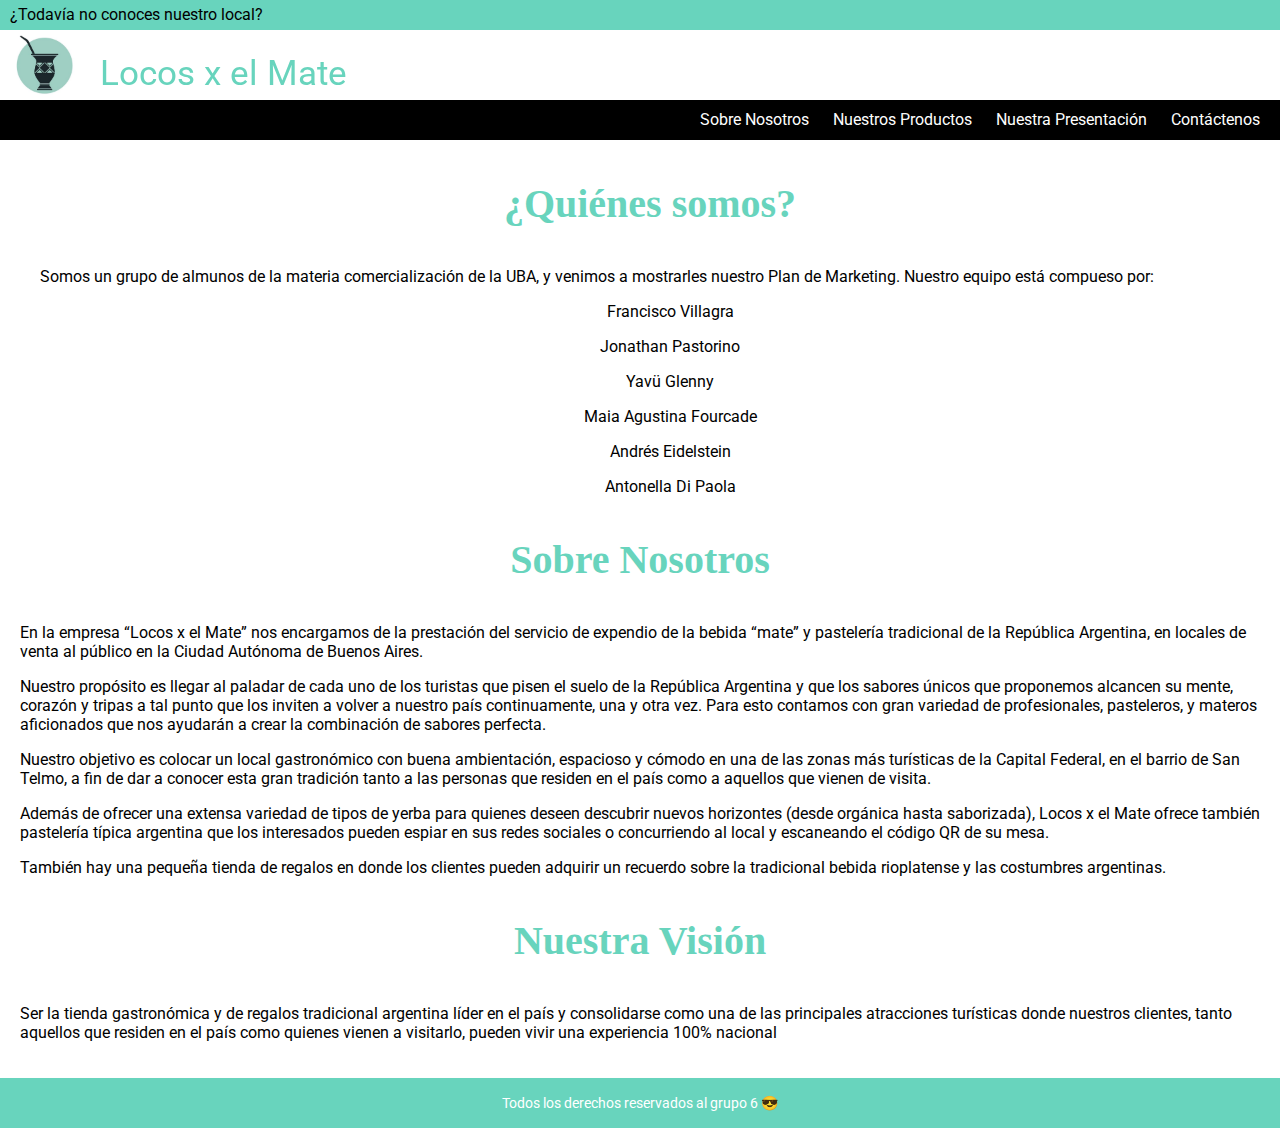
==== index.html @ 1e3d49c3 "Primer entregable" ====
<!DOCTYPE html>
<html lang="es">

<head>
  <meta charset="UTF-8" />
  <meta http-equiv="X-UA-Compatible" content="IE=edge" />
  <meta name="viewport" content="width=device-width, initial-scale=1.0" />
  <title>Locos X El Mate</title>
  <link rel="preconnect" href="https://fonts.gstatic.com">
  <link href="https://fonts.googleapis.com/css2?family=Roboto&display=swap" rel="stylesheet">

  <link rel='stylesheet' href="css/indexstyle.css">

</head>

<body>


  <div class="discount">¿Todavía no conoces nuestro local?</div>

  <header>
    <img src="img/logoMate.png" alt="pcVector" class="pcVector"></img>
    <h1>Locos x el Mate</h1>
  </header>

  <nav class="navigator">
    <a href="index.html">Sobre Nosotros</a>
    <a href="NP.html">Nuestros Productos</a>
    <a href="register.html">Nuestra Presentación</a>
    <a href="contact.html">Contáctenos</a>
  </nav>

  <main>
    <section>
      <div class="texto">
        <div class="QuienesSomos">
          <h3>¿Quiénes somos?</h3>
          <p> Somos un grupo de almunos de la materia comercialización de la UBA, y venimos a mostrarles nuestro Plan de Marketing. Nuestro equipo está compueso por:</p>
          <ul>Francisco Villagra</ul>
          <ul>Jonathan Pastorino</ul>
          <ul>Yavü Glenny</ul>
          <ul>Maia Agustina Fourcade</ul>
          <ul>Andrés Eidelstein</ul>
          <ul>Antonella Di Paola</ul>
        </div>
        <div class="Nosotros">
          <h3>Sobre Nosotros</h3>
          <p> En la empresa “Locos x el Mate” nos encargamos de la prestación del servicio de expendio de la bebida “mate” y pastelería tradicional de la República Argentina, en locales de    venta al público en la Ciudad Autónoma de Buenos Aires.</p>
          <p> Nuestro propósito es llegar al paladar de cada uno de los turistas que pisen el suelo de la República Argentina y que los sabores únicos que proponemos alcancen su mente, corazón y tripas a tal punto que los inviten a volver a nuestro país continuamente, una y otra vez. 
          Para esto contamos con gran variedad de profesionales, pasteleros, y materos aficionados que nos ayudarán a crear la combinación de sabores perfecta. 
          </p>
          <p> Nuestro objetivo es colocar un local gastronómico con buena ambientación, espacioso y cómodo en una de las zonas más turísticas de la Capital Federal, en el barrio de San Telmo, a fin de dar a conocer esta gran tradición tanto a las personas que residen en el país como a aquellos que vienen de visita. </p>
          <p> Además de ofrecer una extensa variedad de tipos de yerba para quienes deseen descubrir nuevos horizontes (desde orgánica hasta saborizada), Locos x el Mate ofrece también pastelería típica argentina que los interesados pueden espiar en sus redes sociales o concurriendo al local y escaneando el código QR de su mesa.</p>
          <p> También hay una pequeña tienda de regalos en donde los clientes pueden adquirir un recuerdo sobre la tradicional bebida rioplatense y las costumbres argentinas.</p>
        </div>
        <div class="Visión">
          <h3>Nuestra Visión</h3>
          <p>Ser la tienda gastronómica y de regalos tradicional argentina líder en el país y consolidarse como una de las principales atracciones turísticas donde nuestros clientes, tanto aquellos que residen en el país como quienes vienen a visitarlo, pueden vivir una experiencia 100% nacional</p>
        </div>

      </div>
    </section>
  </main>  

</body>
<footer>
  <p class='terms'> Todos los derechos reservados al grupo 6 😎</p>
</footer>

</html>
---- css/indexstyle.css ----
* {
    font-family: Roboto;
    font-style: normal;
    font-weight: normal;
}


/* @import url('https://fonts.googleapis.com/css2?family=Inter:wght@700;800&display=swap'); */

body{
    margin:0px;
  
}

.discount {
    background-color:  #68d4bd;
    box-sizing: border-box;
    height: 30px;
    width: 100%;
    padding-left: 10px;
    padding-top: 5px; 
    font-family: Roboto;
    z-index: 2;
}

.pcVector {
    position: absolute;
    width: 60px;
    height: 60px;
    bottom: 5px;
    padding-left: 15px;
}

header {
    background: white;
    box-shadow: 0px 10px 7px rgba(0, 0, 0, 0.25);
    height: 70px;
    position: sticky;
    top: 0px;
    z-index: 1;
    
}

h1 {
    color: #68d4bd;
    font-size: 35px;      
    padding-left: 100px ;
    display: flex;
    position: absolute;
    text-align: center;
    object-position: center;
}

.navigator {
    background-color: black;
    text-align: right;
    height: 20px;
    padding: 10px 10px;
}

.navigator a{
    background-color: black;
    color:white;
    text-align: right;
    padding: 0px 10px;
    height: 20px;
    text-decoration: none;
}


.navigator a:hover {
    background-color: #5f686d;}



section{
    margin-bottom: 20px;
    display: flex;
    justify-content: space-evenly;
    flex-wrap: wrap;
}

.QuienesSomos {
    padding-left: 20px;
    text-align: center;
}

h3 {
    color: #68d4bd;
    position: relative;
    text-align: center;
    font-size: 40px;
    font-family: Inter;
    font-weight: 800;
}

p {
    padding: 0px 20px;
    text-align: left;
}

footer {
    background: #68d4bd;
    box-shadow: 0px 4px 4px rgba(0, 0, 0, 0.25);
    height: 50px;
    line-height: 50px;
    text-align: center;
}

.terms {
    color: white;
    font-size: 14px;
    text-align: center;
}

.card:hover {
    transform: scale(1.10);
}

@media screen and (max-width:768px) {
    footer {
        position: relative;
    }
}
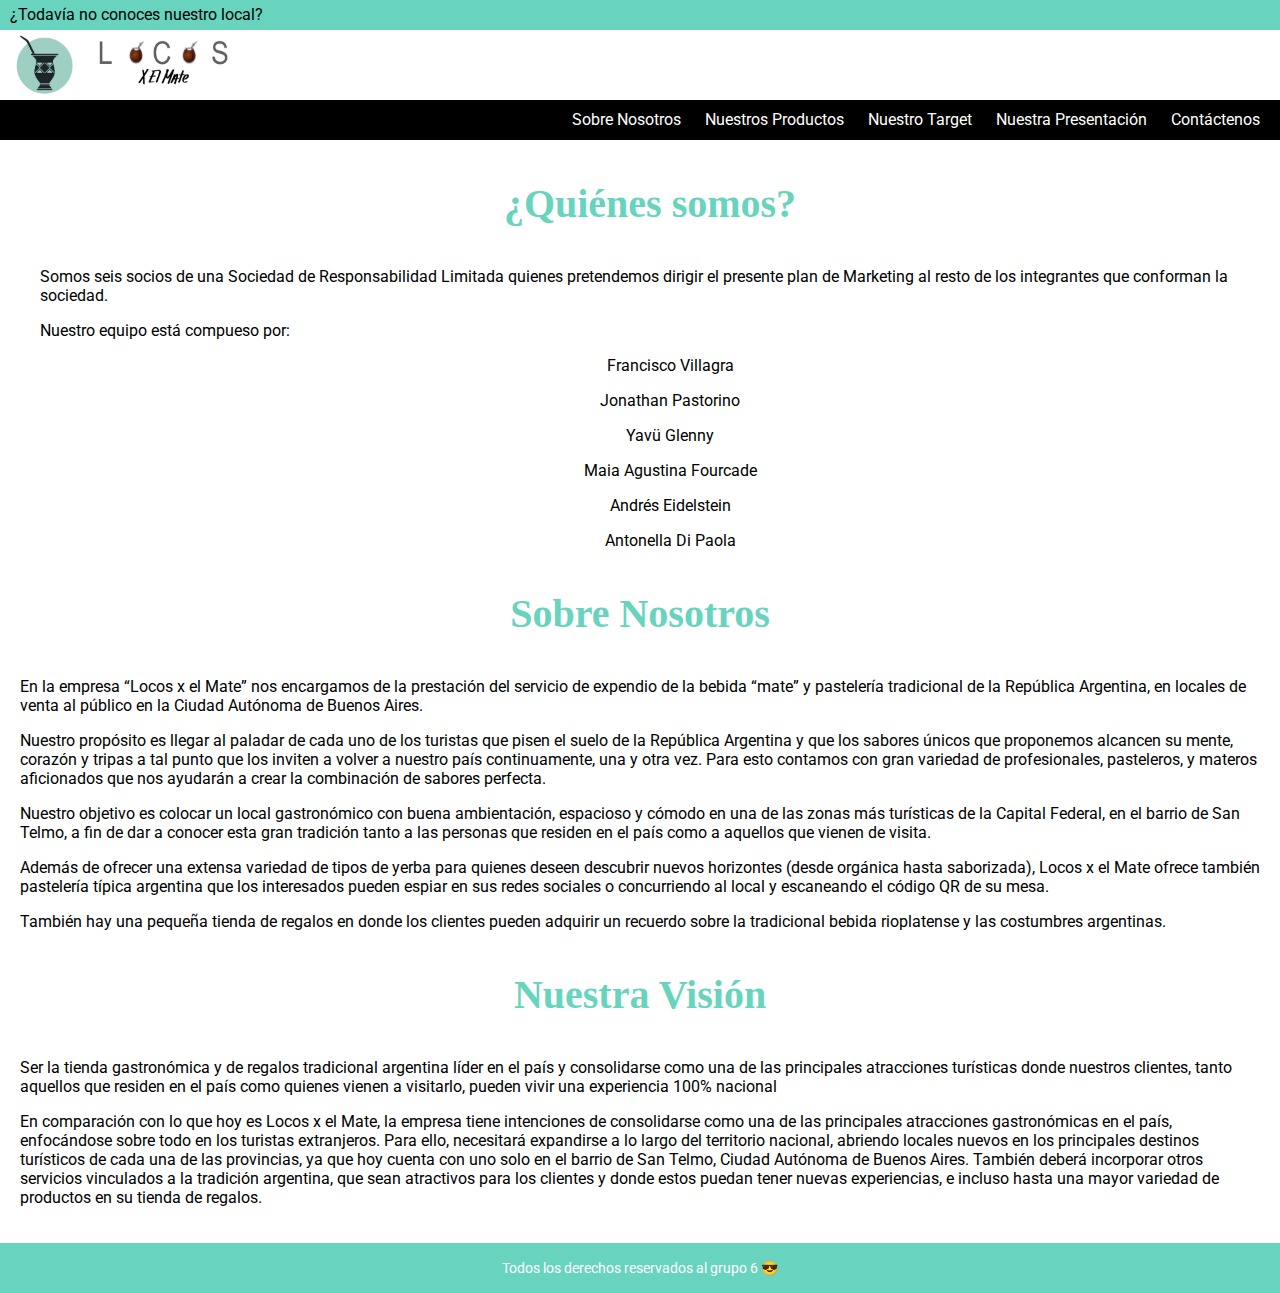
==== commit 78f8a796: "actualizacion 23 de junio" ====
--- a/index.html
+++ b/index.html
@@ -20,12 +20,13 @@
 
   <header>
     <img src="img/logoMate.png" alt="pcVector" class="pcVector"></img>
-    <h1>Locos x el Mate</h1>
+    <img src="img/Logo.jpg" alt="Logo" class="Logo"></img>
   </header>
 
   <nav class="navigator">
     <a href="index.html">Sobre Nosotros</a>
     <a href="NP.html">Nuestros Productos</a>
+    <a href="Target.html">Nuestro Target</a>
     <a href="register.html">Nuestra Presentación</a>
     <a href="contact.html">Contáctenos</a>
   </nav>
@@ -35,7 +36,8 @@
       <div class="texto">
         <div class="QuienesSomos">
           <h3>¿Quiénes somos?</h3>
-          <p> Somos un grupo de almunos de la materia comercialización de la UBA, y venimos a mostrarles nuestro Plan de Marketing. Nuestro equipo está compueso por:</p>
+          <p> Somos seis socios de una Sociedad de Responsabilidad Limitada quienes pretendemos dirigir el presente plan de Marketing al resto de los integrantes que conforman la sociedad. </p>
+          <p> Nuestro equipo está compueso por:</p>
           <ul>Francisco Villagra</ul>
           <ul>Jonathan Pastorino</ul>
           <ul>Yavü Glenny</ul>
@@ -45,7 +47,7 @@
         </div>
         <div class="Nosotros">
           <h3>Sobre Nosotros</h3>
-          <p> En la empresa “Locos x el Mate” nos encargamos de la prestación del servicio de expendio de la bebida “mate” y pastelería tradicional de la República Argentina, en locales de    venta al público en la Ciudad Autónoma de Buenos Aires.</p>
+          <p> En la empresa “Locos x el Mate” nos encargamos de la prestación del servicio de expendio de la bebida “mate” y pastelería tradicional de la República Argentina, en locales de venta al público en la Ciudad Autónoma de Buenos Aires.</p>
           <p> Nuestro propósito es llegar al paladar de cada uno de los turistas que pisen el suelo de la República Argentina y que los sabores únicos que proponemos alcancen su mente, corazón y tripas a tal punto que los inviten a volver a nuestro país continuamente, una y otra vez. 
           Para esto contamos con gran variedad de profesionales, pasteleros, y materos aficionados que nos ayudarán a crear la combinación de sabores perfecta. 
           </p>
@@ -56,6 +58,7 @@
         <div class="Visión">
           <h3>Nuestra Visión</h3>
           <p>Ser la tienda gastronómica y de regalos tradicional argentina líder en el país y consolidarse como una de las principales atracciones turísticas donde nuestros clientes, tanto aquellos que residen en el país como quienes vienen a visitarlo, pueden vivir una experiencia 100% nacional</p>
+          <p>En comparación con lo que hoy es Locos x el Mate, la empresa tiene intenciones de consolidarse como una de las principales atracciones gastronómicas en el país, enfocándose sobre todo en los turistas extranjeros. Para ello, necesitará expandirse a lo largo del territorio nacional, abriendo locales nuevos en los principales destinos turísticos de cada una de las provincias, ya que hoy cuenta con uno solo en el barrio de San Telmo, Ciudad Autónoma de Buenos Aires. También deberá incorporar otros servicios vinculados a la tradición argentina, que sean atractivos para los clientes y donde estos puedan tener nuevas experiencias, e incluso hasta una mayor variedad de productos en su tienda de regalos.</p>
         </div>
 
       </div>
--- a/css/indexstyle.css
+++ b/css/indexstyle.css
@@ -37,14 +37,13 @@
     height: 70px;
     position: sticky;
     top: 0px;
-    z-index: 1;
-    
+    z-index: 1;  
 }
 
-h1 {
-    color: #68d4bd;
-    font-size: 35px;      
-    padding-left: 100px ;
+.Logo {
+    width: 180px;
+    height: 60px;
+    padding-left: 75px ;
     display: flex;
     position: absolute;
     text-align: center;
@@ -99,6 +98,11 @@
     text-align: left;
 }
 
+.Nombres{
+    display: flex;
+
+}
+
 footer {
     background: #68d4bd;
     box-shadow: 0px 4px 4px rgba(0, 0, 0, 0.25);
@@ -111,7 +115,11 @@
     color: white;
     font-size: 14px;
     text-align: center;
+
+
 }
+
+
 
 .card:hover {
     transform: scale(1.10);
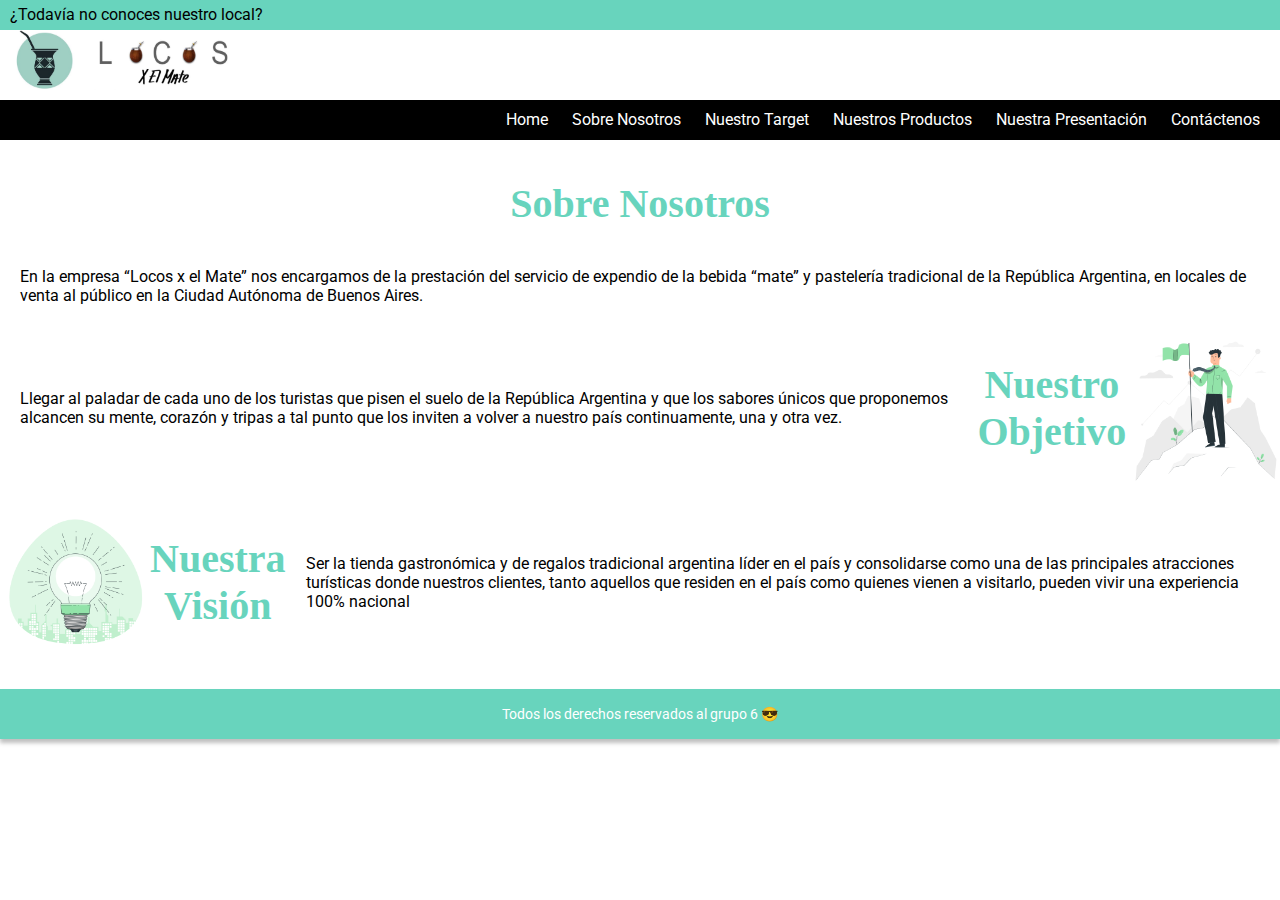
==== commit 38cd5f68: "actualizacion" ====
--- a/index.html
+++ b/index.html
@@ -24,9 +24,10 @@
   </header>
 
   <nav class="navigator">
+    <a href="home.html">Home</a>
     <a href="index.html">Sobre Nosotros</a>
+    <a href="Target.html">Nuestro Target</a>
     <a href="NP.html">Nuestros Productos</a>
-    <a href="Target.html">Nuestro Target</a>
     <a href="register.html">Nuestra Presentación</a>
     <a href="contact.html">Contáctenos</a>
   </nav>
@@ -34,31 +35,22 @@
   <main>
     <section>
       <div class="texto">
-        <div class="QuienesSomos">
-          <h3>¿Quiénes somos?</h3>
-          <p> Somos seis socios de una Sociedad de Responsabilidad Limitada quienes pretendemos dirigir el presente plan de Marketing al resto de los integrantes que conforman la sociedad. </p>
-          <p> Nuestro equipo está compueso por:</p>
-          <ul>Francisco Villagra</ul>
-          <ul>Jonathan Pastorino</ul>
-          <ul>Yavü Glenny</ul>
-          <ul>Maia Agustina Fourcade</ul>
-          <ul>Andrés Eidelstein</ul>
-          <ul>Antonella Di Paola</ul>
-        </div>
         <div class="Nosotros">
           <h3>Sobre Nosotros</h3>
           <p> En la empresa “Locos x el Mate” nos encargamos de la prestación del servicio de expendio de la bebida “mate” y pastelería tradicional de la República Argentina, en locales de venta al público en la Ciudad Autónoma de Buenos Aires.</p>
-          <p> Nuestro propósito es llegar al paladar de cada uno de los turistas que pisen el suelo de la República Argentina y que los sabores únicos que proponemos alcancen su mente, corazón y tripas a tal punto que los inviten a volver a nuestro país continuamente, una y otra vez. 
-          Para esto contamos con gran variedad de profesionales, pasteleros, y materos aficionados que nos ayudarán a crear la combinación de sabores perfecta. 
-          </p>
-          <p> Nuestro objetivo es colocar un local gastronómico con buena ambientación, espacioso y cómodo en una de las zonas más turísticas de la Capital Federal, en el barrio de San Telmo, a fin de dar a conocer esta gran tradición tanto a las personas que residen en el país como a aquellos que vienen de visita. </p>
-          <p> Además de ofrecer una extensa variedad de tipos de yerba para quienes deseen descubrir nuevos horizontes (desde orgánica hasta saborizada), Locos x el Mate ofrece también pastelería típica argentina que los interesados pueden espiar en sus redes sociales o concurriendo al local y escaneando el código QR de su mesa.</p>
-          <p> También hay una pequeña tienda de regalos en donde los clientes pueden adquirir un recuerdo sobre la tradicional bebida rioplatense y las costumbres argentinas.</p>
         </div>
+
         <div class="Visión">
+          <p>Llegar al paladar de cada uno de los turistas que pisen el suelo de la República Argentina y que los sabores únicos que proponemos alcancen su mente, corazón y tripas a tal punto que los inviten a volver a nuestro país continuamente, una y otra vez.</p>
+          <h3>Nuestro Objetivo</h3>
+          <img src="img/Goal-pana.png" alt="vision" class="img-vision">
+
+        </div>
+
+        <div class="Visión">
+          <img src="img/Light bulb-bro.png" alt="vision" class="img-vision">
           <h3>Nuestra Visión</h3>
           <p>Ser la tienda gastronómica y de regalos tradicional argentina líder en el país y consolidarse como una de las principales atracciones turísticas donde nuestros clientes, tanto aquellos que residen en el país como quienes vienen a visitarlo, pueden vivir una experiencia 100% nacional</p>
-          <p>En comparación con lo que hoy es Locos x el Mate, la empresa tiene intenciones de consolidarse como una de las principales atracciones gastronómicas en el país, enfocándose sobre todo en los turistas extranjeros. Para ello, necesitará expandirse a lo largo del territorio nacional, abriendo locales nuevos en los principales destinos turísticos de cada una de las provincias, ya que hoy cuenta con uno solo en el barrio de San Telmo, Ciudad Autónoma de Buenos Aires. También deberá incorporar otros servicios vinculados a la tradición argentina, que sean atractivos para los clientes y donde estos puedan tener nuevas experiencias, e incluso hasta una mayor variedad de productos en su tienda de regalos.</p>
         </div>
 
       </div>
--- a/css/indexstyle.css
+++ b/css/indexstyle.css
@@ -23,27 +23,38 @@
     z-index: 2;
 }
 
-.pcVector {
-    position: absolute;
-    width: 60px;
-    height: 60px;
-    bottom: 5px;
-    padding-left: 15px;
-}
+
 
 header {
     background: white;
     box-shadow: 0px 10px 7px rgba(0, 0, 0, 0.25);
     height: 70px;
-    position: sticky;
     top: 0px;
     z-index: 1;  
+    display: flex;
+}
+
+.pcVector {
+    width: 60px;
+    height: 60px;
+    padding-left: 15px;
 }
 
 .Logo {
     width: 180px;
     height: 60px;
     padding-left: 75px ;
+    display: flex;
+    position: absolute;
+    text-align: center;
+    object-position: center;
+}
+
+.Bandera {
+    width: 100px;
+    height: 60px;
+    padding-left: 250px;
+    padding-top: 0.5%;
     display: flex;
     position: absolute;
     text-align: center;
@@ -103,6 +114,18 @@
 
 }
 
+
+.Visión{
+    display: flex;
+    flex-direction: row;
+    align-items: center;
+}
+
+.img-vision{
+    width: 150px;
+    height: 150px;
+}
+
 footer {
     background: #68d4bd;
     box-shadow: 0px 4px 4px rgba(0, 0, 0, 0.25);
@@ -119,7 +142,9 @@
 
 }
 
-
+.video{
+    padding-top: 5%;
+}
 
 .card:hover {
     transform: scale(1.10);
